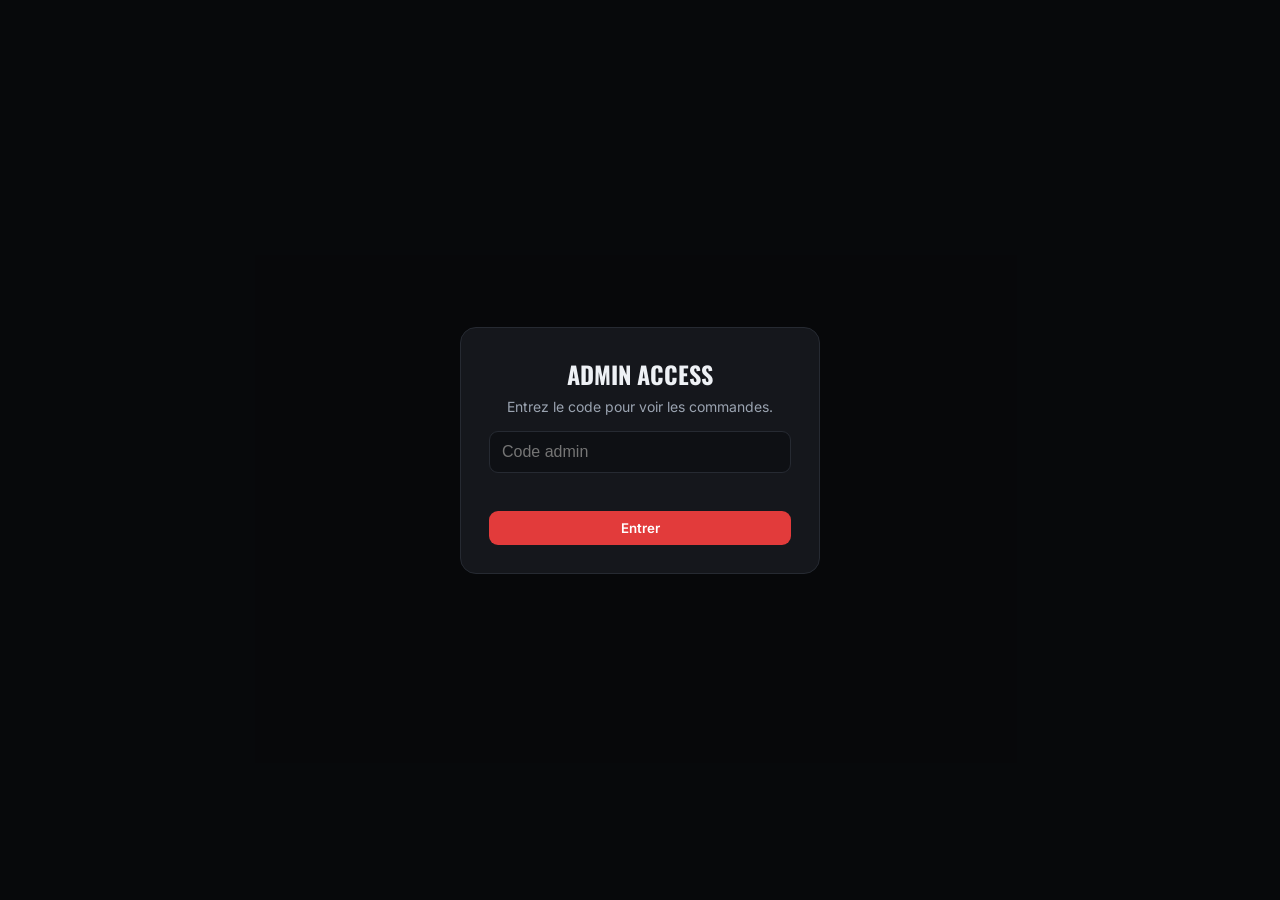
==== admin.html @ b85f041c "Initial commit: LEGENDS store + admin + backend" ====
<!DOCTYPE html>
<html lang="en">
<head>
  <meta charset="UTF-8">
  <meta name="viewport" content="width=device-width, initial-scale=1.0">
  <title>LEGENDS — Admin · Orders</title>
  <link rel="preconnect" href="https://fonts.googleapis.com">
  <link href="https://fonts.googleapis.com/css2?family=Inter:wght@400;500;600;700;800&family=Oswald:wght@500;600;700&display=swap" rel="stylesheet">
  <style>
    :root{--bg:#0c0d10;--panel:#15171c;--line:#262a32;--text:#eef1f5;--muted:#9aa3b0;--accent:#e23b3b;--ok:#2ecc71}
    *{box-sizing:border-box}
    body{margin:0;background:var(--bg);color:var(--text);font-family:Inter,system-ui,sans-serif}
    .wrap{max-width:980px;margin:0 auto;padding:28px 20px 80px}
    header{display:flex;align-items:center;justify-content:space-between;gap:16px;flex-wrap:wrap;margin-bottom:22px}
    .brand{font-family:Oswald,sans-serif;font-size:26px;letter-spacing:.5px}
    .brand span{color:var(--accent)}
    .stats{display:flex;gap:14px;flex-wrap:wrap}
    .stat{background:var(--panel);border:1px solid var(--line);border-radius:12px;padding:12px 16px;min-width:120px}
    .stat b{display:block;font-family:Oswald,sans-serif;font-size:24px}
    .stat small{color:var(--muted)}
    .toolbar{display:flex;gap:10px;margin:18px 0;flex-wrap:wrap}
    button{cursor:pointer;font-family:inherit;border:none;border-radius:9px;padding:9px 14px;font-weight:600}
    .btn-ghost{background:transparent;color:var(--muted);border:1px solid var(--line)}
    .btn-danger{background:transparent;color:var(--accent);border:1px solid var(--accent)}
    .order{background:var(--panel);border:1px solid var(--line);border-radius:14px;padding:16px 18px;margin-bottom:14px}
    .order-top{display:flex;justify-content:space-between;align-items:flex-start;gap:12px;flex-wrap:wrap}
    .order-id{color:var(--muted);font-size:13px}
    .order-date{color:var(--muted);font-size:13px}
    .cust{margin:10px 0;display:grid;grid-template-columns:repeat(auto-fit,minmax(160px,1fr));gap:8px 18px}
    .cust div small{display:block;color:var(--muted);font-size:12px;text-transform:uppercase;letter-spacing:.4px}
    .items{margin:12px 0 6px;border-top:1px dashed var(--line);padding-top:10px}
    .item{display:flex;justify-content:space-between;gap:10px;padding:4px 0;color:var(--text)}
    .item span:last-child{color:var(--muted);white-space:nowrap}
    .order-foot{display:flex;justify-content:space-between;align-items:center;margin-top:10px;flex-wrap:wrap;gap:10px}
    .total{font-family:Oswald,sans-serif;font-size:20px}
    .pay{font-size:12px;background:#1f2228;border:1px solid var(--line);padding:4px 9px;border-radius:999px;color:var(--muted)}
    .empty{text-align:center;color:var(--muted);padding:60px 0}
    .gate{position:fixed;inset:0;background:rgba(8,9,11,.96);display:flex;align-items:center;justify-content:center;z-index:50}
    .gate-box{background:var(--panel);border:1px solid var(--line);border-radius:16px;padding:28px;width:min(360px,90vw);text-align:center}
    .gate-box h2{font-family:Oswald,sans-serif;margin:0 0 6px}
    .gate-box p{color:var(--muted);margin:0 0 16px;font-size:14px}
    .gate-box input{width:100%;padding:11px 12px;border-radius:9px;border:1px solid var(--line);background:#0e1014;color:var(--text);font-size:16px;margin-bottom:12px}
    .gate-box button{width:100%;background:var(--accent);color:#fff}
    .err{color:var(--accent);font-size:13px;min-height:18px;margin-bottom:8px}
    .badge{font-size:11px;color:var(--ok);border:1px solid var(--ok);border-radius:999px;padding:2px 8px}
  </style>
</head>
<body>
  <div class="gate" id="gate">
    <div class="gate-box">
      <h2>ADMIN ACCESS</h2>
      <p>Entrez le code pour voir les commandes.</p>
      <input id="passInput" type="password" placeholder="Code admin" autocomplete="off">
      <div class="err" id="gateErr"></div>
      <button id="gateBtn">Entrer</button>
    </div>
  </div>

  <div class="wrap" id="app" hidden>
    <header>
      <div class="brand">LEG<span>ENDS</span> · Admin</div>
      <div class="stats">
        <div class="stat"><b id="statCount">0</b><small>Commandes</small></div>
        <div class="stat"><b id="statRevenue">0 MAD</b><small>Revenu total</small></div>
      </div>
    </header>

    <div class="toolbar">
      <button class="btn-ghost" id="refreshBtn">Actualiser</button>
      <button class="btn-danger" id="clearBtn">Tout supprimer (local)</button>
    </div>

    <div id="orders"></div>
  </div>

  <script src="admin.js"></script>
</body>
</html>
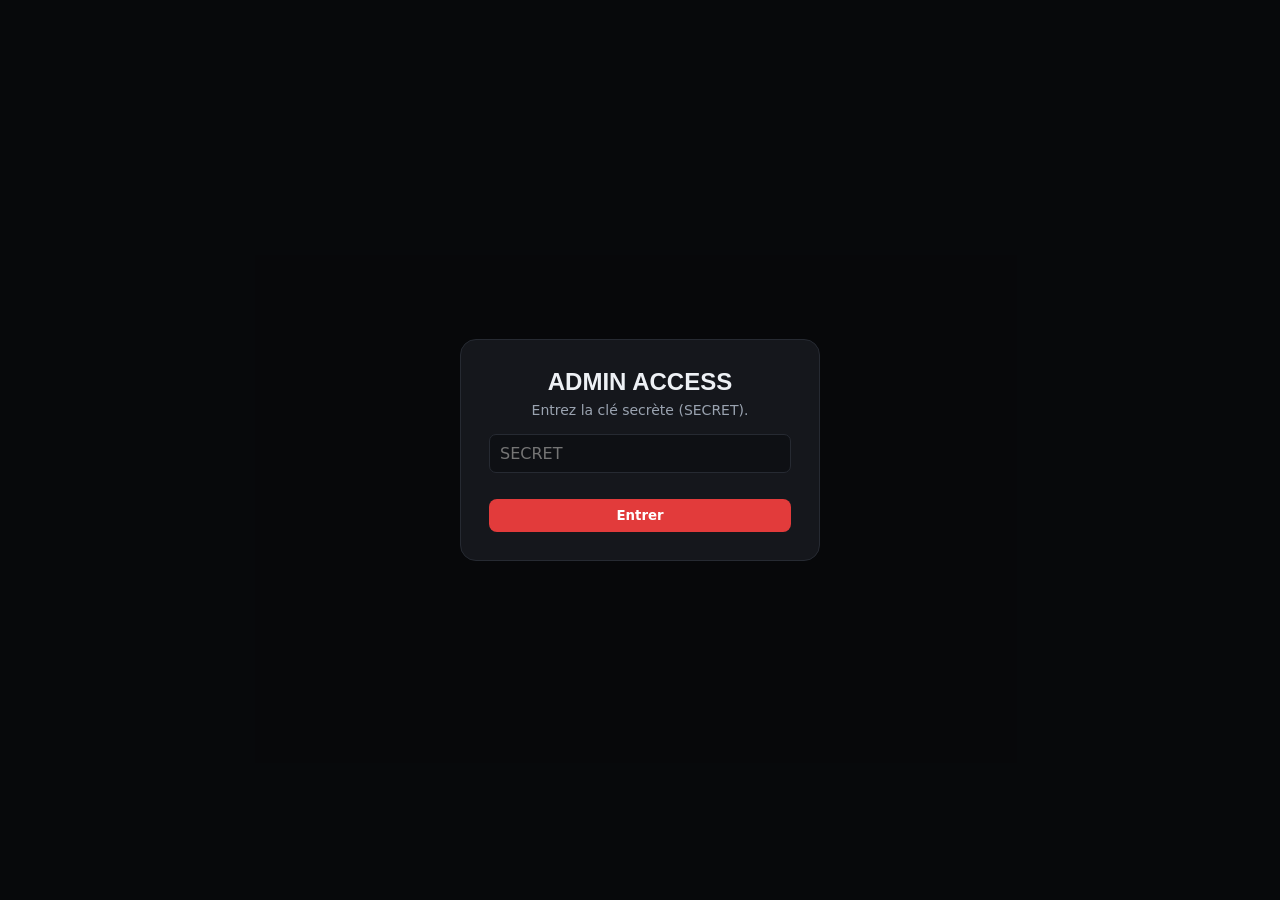
==== commit 8e0cea8c: "Phase 2 backend: Apps Script API (orders/products/coupons/stats), admin dashboard, order tracking + " ====
--- a/admin.html
+++ b/admin.html
@@ -3,74 +3,127 @@
 <head>
   <meta charset="UTF-8">
   <meta name="viewport" content="width=device-width, initial-scale=1.0">
-  <title>LEGENDS — Admin · Orders</title>
-  <link rel="preconnect" href="https://fonts.googleapis.com">
-  <link href="https://fonts.googleapis.com/css2?family=Inter:wght@400;500;600;700;800&family=Oswald:wght@500;600;700&display=swap" rel="stylesheet">
+  <title>LEGENDS — Admin Dashboard</title>
   <style>
-    :root{--bg:#0c0d10;--panel:#15171c;--line:#262a32;--text:#eef1f5;--muted:#9aa3b0;--accent:#e23b3b;--ok:#2ecc71}
+    :root{--bg:#0c0d10;--panel:#15171c;--line:#262a32;--text:#eef1f5;--muted:#9aa3b0;--accent:#e23b3b;--ok:#2ecc71;--warn:#f1c40f}
     *{box-sizing:border-box}
     body{margin:0;background:var(--bg);color:var(--text);font-family:Inter,system-ui,sans-serif}
-    .wrap{max-width:980px;margin:0 auto;padding:28px 20px 80px}
-    header{display:flex;align-items:center;justify-content:space-between;gap:16px;flex-wrap:wrap;margin-bottom:22px}
-    .brand{font-family:Oswald,sans-serif;font-size:26px;letter-spacing:.5px}
-    .brand span{color:var(--accent)}
-    .stats{display:flex;gap:14px;flex-wrap:wrap}
-    .stat{background:var(--panel);border:1px solid var(--line);border-radius:12px;padding:12px 16px;min-width:120px}
-    .stat b{display:block;font-family:Oswald,sans-serif;font-size:24px}
-    .stat small{color:var(--muted)}
-    .toolbar{display:flex;gap:10px;margin:18px 0;flex-wrap:wrap}
-    button{cursor:pointer;font-family:inherit;border:none;border-radius:9px;padding:9px 14px;font-weight:600}
-    .btn-ghost{background:transparent;color:var(--muted);border:1px solid var(--line)}
-    .btn-danger{background:transparent;color:var(--accent);border:1px solid var(--accent)}
-    .order{background:var(--panel);border:1px solid var(--line);border-radius:14px;padding:16px 18px;margin-bottom:14px}
-    .order-top{display:flex;justify-content:space-between;align-items:flex-start;gap:12px;flex-wrap:wrap}
-    .order-id{color:var(--muted);font-size:13px}
-    .order-date{color:var(--muted);font-size:13px}
-    .cust{margin:10px 0;display:grid;grid-template-columns:repeat(auto-fit,minmax(160px,1fr));gap:8px 18px}
-    .cust div small{display:block;color:var(--muted);font-size:12px;text-transform:uppercase;letter-spacing:.4px}
-    .items{margin:12px 0 6px;border-top:1px dashed var(--line);padding-top:10px}
-    .item{display:flex;justify-content:space-between;gap:10px;padding:4px 0;color:var(--text)}
-    .item span:last-child{color:var(--muted);white-space:nowrap}
-    .order-foot{display:flex;justify-content:space-between;align-items:center;margin-top:10px;flex-wrap:wrap;gap:10px}
-    .total{font-family:Oswald,sans-serif;font-size:20px}
-    .pay{font-size:12px;background:#1f2228;border:1px solid var(--line);padding:4px 9px;border-radius:999px;color:var(--muted)}
-    .empty{text-align:center;color:var(--muted);padding:60px 0}
+    a{color:inherit}
+    button{font-family:inherit;cursor:pointer;border:none;border-radius:8px;padding:9px 14px;font-weight:600}
+    input,select,textarea{font:inherit;background:#0e1014;color:var(--text);border:1px solid var(--line);border-radius:7px;padding:9px 10px;width:100%}
+    label{display:block;font-size:11px;text-transform:uppercase;letter-spacing:1px;color:var(--muted);margin:10px 0 5px}
+
     .gate{position:fixed;inset:0;background:rgba(8,9,11,.96);display:flex;align-items:center;justify-content:center;z-index:50}
     .gate-box{background:var(--panel);border:1px solid var(--line);border-radius:16px;padding:28px;width:min(360px,90vw);text-align:center}
     .gate-box h2{font-family:Oswald,sans-serif;margin:0 0 6px}
     .gate-box p{color:var(--muted);margin:0 0 16px;font-size:14px}
-    .gate-box input{width:100%;padding:11px 12px;border-radius:9px;border:1px solid var(--line);background:#0e1014;color:var(--text);font-size:16px;margin-bottom:12px}
     .gate-box button{width:100%;background:var(--accent);color:#fff}
     .err{color:var(--accent);font-size:13px;min-height:18px;margin-bottom:8px}
-    .badge{font-size:11px;color:var(--ok);border:1px solid var(--ok);border-radius:999px;padding:2px 8px}
+
+    .app{display:none}
+    .app.open{display:block}
+    .topbar{display:flex;justify-content:space-between;align-items:center;padding:16px 24px;border-bottom:1px solid var(--line);position:sticky;top:0;background:var(--bg);z-index:10}
+    .topbar .brand{font-family:Oswald,sans-serif;font-size:22px}
+    .topbar .brand span{color:var(--accent)}
+    .topbar .right{display:flex;gap:18px;align-items:center;font-size:13px}
+    .layout{display:flex}
+    .side{width:200px;padding:18px;border-right:1px solid var(--line);min-height:calc(100vh - 65px)}
+    .side button{display:block;width:100%;text-align:left;background:transparent;color:var(--muted);margin-bottom:4px}
+    .side button.active,.side button:hover{background:var(--panel);color:var(--text)}
+    .main{flex:1;padding:24px}
+    .panel{display:none}
+    .panel.active{display:block}
+    .cards{display:grid;grid-template-columns:repeat(auto-fit,minmax(150px,1fr));gap:14px;margin-bottom:24px}
+    .card{background:var(--panel);border:1px solid var(--line);border-radius:12px;padding:16px}
+    .card b{display:block;font-family:Oswald,sans-serif;font-size:26px}
+    .card small{color:var(--muted)}
+    table{width:100%;border-collapse:collapse;background:var(--panel);border:1px solid var(--line);border-radius:10px;overflow:hidden}
+    th,td{padding:10px 12px;text-align:left;font-size:13px;border-bottom:1px solid var(--line)}
+    th{color:var(--muted);font-size:11px;text-transform:uppercase;letter-spacing:1px}
+    .pill{padding:3px 9px;border-radius:999px;font-size:11px;font-weight:700}
+    .pill.Pending{background:#3a2a10;color:var(--warn)}
+    .pill.Confirmed{background:#10303a;color:#5ad}
+    .pill.Preparing{background:#2a2a10;color:var(--warn)}
+    .pill.Shipped{background:#102a3a;color:#5ad}
+    .pill.Delivered{background:#10301a;color:var(--ok)}
+    .pill.Cancelled{background:#3a1010;color:var(--accent)}
+    .btn-danger{background:transparent;color:var(--accent);border:1px solid var(--accent)}
+    .btn-ghost{background:transparent;color:var(--muted);border:1px solid var(--line)}
+    .btn-dark{background:var(--accent);color:#fff}
+    .form-grid{display:grid;grid-template-columns:1fr 1fr;gap:0 16px;max-width:760px}
+    .full{grid-column:1/-1}
+    .modal-bg{position:fixed;inset:0;background:rgba(0,0,0,.6);display:none;align-items:center;justify-content:center;z-index:60}
+    .modal-bg.open{display:flex}
+    .modal-card{background:var(--panel);border:1px solid var(--line);border-radius:14px;padding:24px;width:min(720px,92vw);max-height:88vh;overflow:auto}
+    .bar{display:flex;gap:10px;margin-bottom:16px;flex-wrap:wrap}
   </style>
 </head>
 <body>
   <div class="gate" id="gate">
     <div class="gate-box">
       <h2>ADMIN ACCESS</h2>
-      <p>Entrez le code pour voir les commandes.</p>
-      <input id="passInput" type="password" placeholder="Code admin" autocomplete="off">
+      <p>Entrez la clé secrète (SECRET).</p>
+      <input id="passInput" type="password" placeholder="SECRET" autocomplete="off">
       <div class="err" id="gateErr"></div>
       <button id="gateBtn">Entrer</button>
     </div>
   </div>
 
-  <div class="wrap" id="app" hidden>
-    <header>
+  <div class="app" id="app">
+    <div class="topbar">
       <div class="brand">LEG<span>ENDS</span> · Admin</div>
-      <div class="stats">
-        <div class="stat"><b id="statCount">0</b><small>Commandes</small></div>
-        <div class="stat"><b id="statRevenue">0 MAD</b><small>Revenu total</small></div>
+      <div class="right">
+        <span id="who"></span>
+        <button class="btn-ghost" id="logoutBtn">Déconnexion</button>
       </div>
-    </header>
+    </div>
+    <div class="layout">
+      <div class="side">
+        <button data-tab="overview" class="active">📊 Overview</button>
+        <button data-tab="orders">📦 Orders</button>
+        <button data-tab="products">👕 Products</button>
+        <button data-tab="coupons">🎟️ Coupons</button>
+        <button data-tab="profit">💰 Profit</button>
+        <button data-tab="reviews">⭐ Reviews</button>
+      </div>
+      <div class="main">
+        <section class="panel active" id="overview"></section>
+        <section class="panel" id="orders"></section>
+        <section class="panel" id="products"></section>
+        <section class="panel" id="coupons"></section>
+        <section class="panel" id="profit"></section>
+        <section class="panel" id="reviews"></section>
+      </div>
+    </div>
+  </div>
 
-    <div class="toolbar">
-      <button class="btn-ghost" id="refreshBtn">Actualiser</button>
-      <button class="btn-danger" id="clearBtn">Tout supprimer (local)</button>
+  <div class="modal-bg" id="prodModal">
+    <div class="modal-card">
+      <button class="btn-ghost" style="float:right" id="prodClose">Fermer</button>
+      <h2 style="font-family:Oswald">Product</h2>
+      <form id="prodForm" class="form-grid">
+        <input type="hidden" name="id">
+        <div class="full"><label>Name<input name="name" required></label></div>
+        <div><label>Meta<input name="meta"></label></div>
+        <div><label>Category<input name="category" placeholder="club/classic/player"></label></div>
+        <div><label>Price (MAD)<input name="price" type="number"></label></div>
+        <div><label>Old price<input name="oldPrice" type="number"></label></div>
+        <div><label>Stock<input name="stock" type="number"></label></div>
+        <div><label>Rating<input name="rating" type="number" value="5"></label></div>
+        <div><label>Sizes (comma)<input name="sizes" placeholder="S,M,L,XL"></label></div>
+        <div><label>Club<input name="club"></label></div>
+        <div><label>Season<input name="season"></label></div>
+        <div><label>Image URL<input name="image"></label></div>
+        <div><label>Supplier cost<input name="cost" type="number"></label></div>
+        <div><label>Delivery cost<input name="deliveryCost" type="number"></label></div>
+        <div><label>Ads cost<input name="adsCost" type="number"></label></div>
+        <div class="full"><label>Description<textarea name="description" rows="2"></textarea></label></div>
+        <div class="full"><label>Material<textarea name="material" rows="2"></textarea></label></div>
+        <div><label><input type="checkbox" name="featured"> Featured</label></div>
+        <div><label><input type="checkbox" name="limited"> Limited / New drop</label></div>
+        <div class="full"><button class="btn-dark" type="submit">Save</button></div>
+      </form>
     </div>
-
-    <div id="orders"></div>
   </div>
 
   <script src="admin.js"></script>
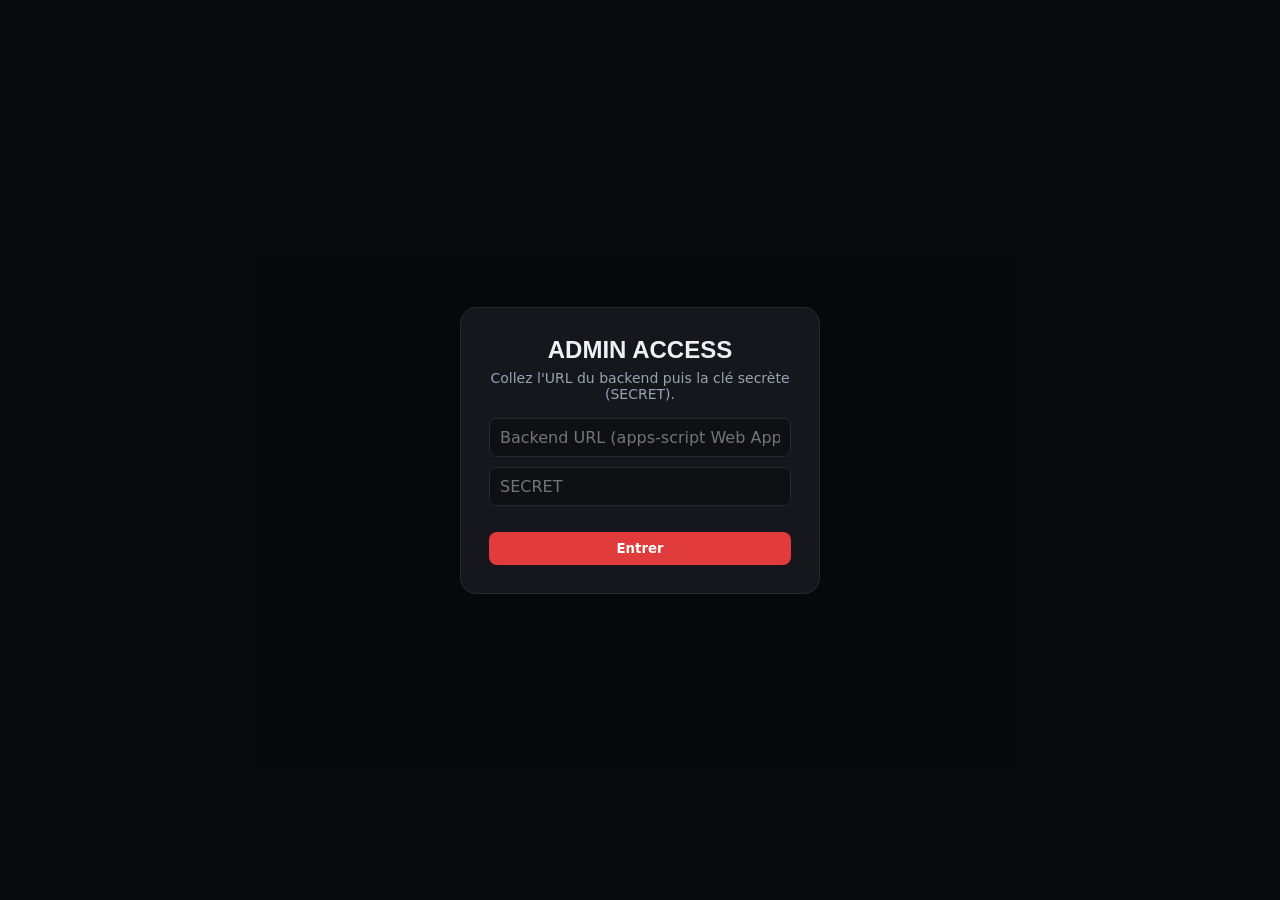
==== commit 90c56666: "Allow backend URL to be set from admin login (localStorage) — no code edit needed" ====
--- a/admin.html
+++ b/admin.html
@@ -55,14 +55,31 @@
     .modal-bg{position:fixed;inset:0;background:rgba(0,0,0,.6);display:none;align-items:center;justify-content:center;z-index:60}
     .modal-bg.open{display:flex}
     .modal-card{background:var(--panel);border:1px solid var(--line);border-radius:14px;padding:24px;width:min(720px,92vw);max-height:88vh;overflow:auto}
-    .bar{display:flex;gap:10px;margin-bottom:16px;flex-wrap:wrap}
+    .bar{display:flex;gap:10px;margin-bottom:16px;flex-wrap:wrap;justify-content:space-between;align-items:center}
+    .sec-title{font-family:Oswald,sans-serif;font-size:24px;letter-spacing:.5px;margin:0}
+    .order-filters{display:flex;gap:6px;flex-wrap:wrap;margin:4px 0 18px}
+    .of-btn{background:var(--panel);color:var(--muted);border:1px solid var(--line);padding:6px 13px;font-size:11px;border-radius:999px}
+    .of-btn.active{background:var(--accent);color:#fff;border-color:var(--accent)}
+    .order-list{display:flex;flex-direction:column;gap:14px}
+    .order-card{border:1px solid var(--line);border-radius:12px;padding:16px;background:#101216}
+    .oc-head{display:flex;justify-content:space-between;align-items:center;border-bottom:1px solid var(--line);padding-bottom:10px;margin-bottom:12px}
+    .oc-id{font-family:Oswald,sans-serif;font-size:20px}
+    .oc-status{width:auto;padding:6px 10px}
+    .oc-grid{display:grid;grid-template-columns:repeat(auto-fit,minmax(135px,1fr));gap:8px 18px;margin-bottom:12px}
+    .oc-grid div{font-size:13px}
+    .oc-grid span{display:block;color:var(--muted);font-size:10px;text-transform:uppercase;letter-spacing:.5px;margin-bottom:2px}
+    .oc-items{background:#0b0c0f;border:1px solid var(--line);border-radius:8px;padding:10px 12px;margin-bottom:12px}
+    .oc-item{font-size:13px;padding:2px 0}
+    .oc-foot{display:flex;justify-content:space-between;align-items:center}
+    .oc-total{font-family:Oswald,sans-serif;font-size:18px}
   </style>
 </head>
 <body>
   <div class="gate" id="gate">
     <div class="gate-box">
       <h2>ADMIN ACCESS</h2>
-      <p>Entrez la clé secrète (SECRET).</p>
+      <p>Collez l'URL du backend puis la clé secrète (SECRET).</p>
+      <input id="urlInput" type="url" placeholder="Backend URL (apps-script Web App)" autocomplete="off" style="margin-bottom:10px">
       <input id="passInput" type="password" placeholder="SECRET" autocomplete="off">
       <div class="err" id="gateErr"></div>
       <button id="gateBtn">Entrer</button>
@@ -73,7 +90,6 @@
     <div class="topbar">
       <div class="brand">LEG<span>ENDS</span> · Admin</div>
       <div class="right">
-        <span id="who"></span>
         <button class="btn-ghost" id="logoutBtn">Déconnexion</button>
       </div>
     </div>
